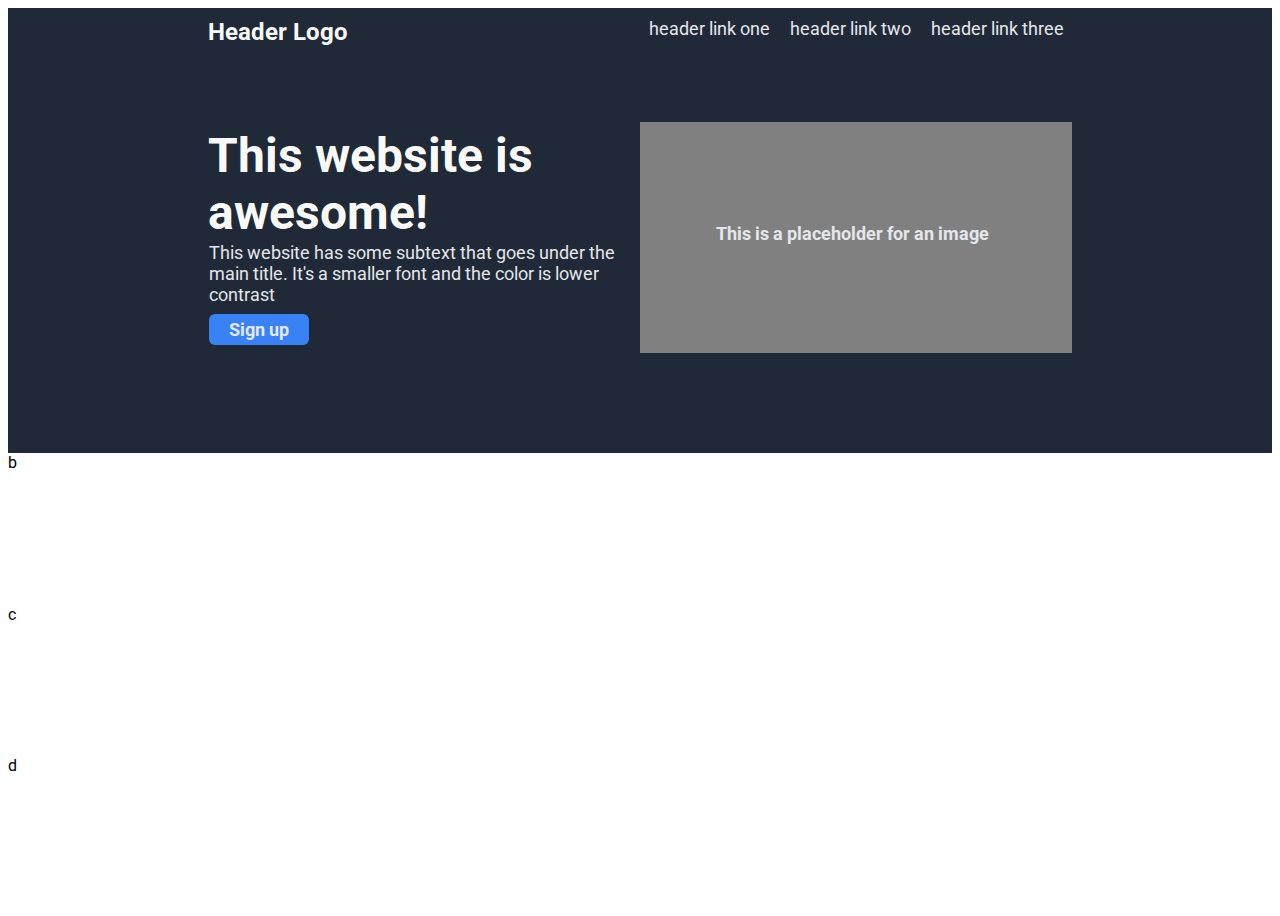
==== site-design/index.html @ 75287345 "Finished site header" ====
<!DOCTYPE html>
<html lang="en">

<head>
    <meta charset="UTF-8">
    <meta http-equiv="X-UA-Compatible" content="IE=edge">
    <meta name="viewport" content="width=device-width, initial-scale=1.0">
    <title>Document</title>
    <link rel="preconnect" href="https://fonts.googleapis.com">
    <link rel="preconnect" href="https://fonts.gstatic.com" crossorigin>
    <link href="https://fonts.googleapis.com/css2?family=Roboto:ital,wght@0,300;0,700;0,900;1,300&display=swap" rel="stylesheet">
    <link rel="stylesheet" href="style.css">
</head>

<body>
    <div class="page">   
        <div class="header">
            <div class = "page-top"><span id="logo">Header Logo</span><span class ="links"><a> header link one </a> <a> header link two </a> <a> header link three </a></span></span></div>
            <div class = "header-mid">
                <div class = "content">
                    <h1>This website is <br>awesome!</h1>
                    <p>This website has some subtext that goes under the<br> main title. It's a smaller font and the color is lower <br>contrast</p>
                    <button>Sign up</button>
                </div>
                <div class = "future-image">
                    <p><strong>This is a placeholder for an image</strong></p>
                </div>
            </div>
        </div>
        <div class="information">b</div>
        <div class="phrase">c</div>
        <div class="actioncall">d</div>
    </div>
</body>

</html>
---- site-design/style.css ----
* {
    font-family: 'Roboto';
}

.page {
    display: flex;
    flex-direction: column;
    width: 100%;
    height: 100vh;
}

.page div {
    flex: 1;
}

.header {
    background-color: #1F2937;
    padding: 10px 200px;
    padding-bottom: 100px;
}

#logo {
    font-size: 24px;
    color: #F9FAF8;
    font-weight: bold;
}

.header h1 {
    font-weight: bolder;
    color: #F9FAF8;
    font-size: 48px;
    align-self: flex-start;
    margin-bottom: 1px;
    padding-top: 0px;
    margin-top: 5px;
}

.header a, .header p, button {
    font-size: 18px;
    font-weight: normal;
    color:#E5E7EB;
    margin:8px;
    margin-top: 1px;
}

.header p {
    align-self: flex-start;
    margin-left: 1px;
}

.header .content {

    flex: 1;
}

.page-top {
    display: flex;
    height: 24px;
    margin-bottom: 80px;
    justify-content: space-between;
}

.header-mid {
    display: flex;
    justify-content: space-between;
}

.future-image {
    flex: 1;
    display: flex;
    justify-content: center;
    padding-top: 100px;
    align-items: center;
    background-color: gray;

}

button {
    background-color: #3882F6;
    border-collapse: separate; 
    border-radius: 6px;
    border: hidden;
    text-align: center;
    font-weight: bold;
    width: 100px;
    margin-left: 1px;
    padding: 5px;
    height: auto;

}
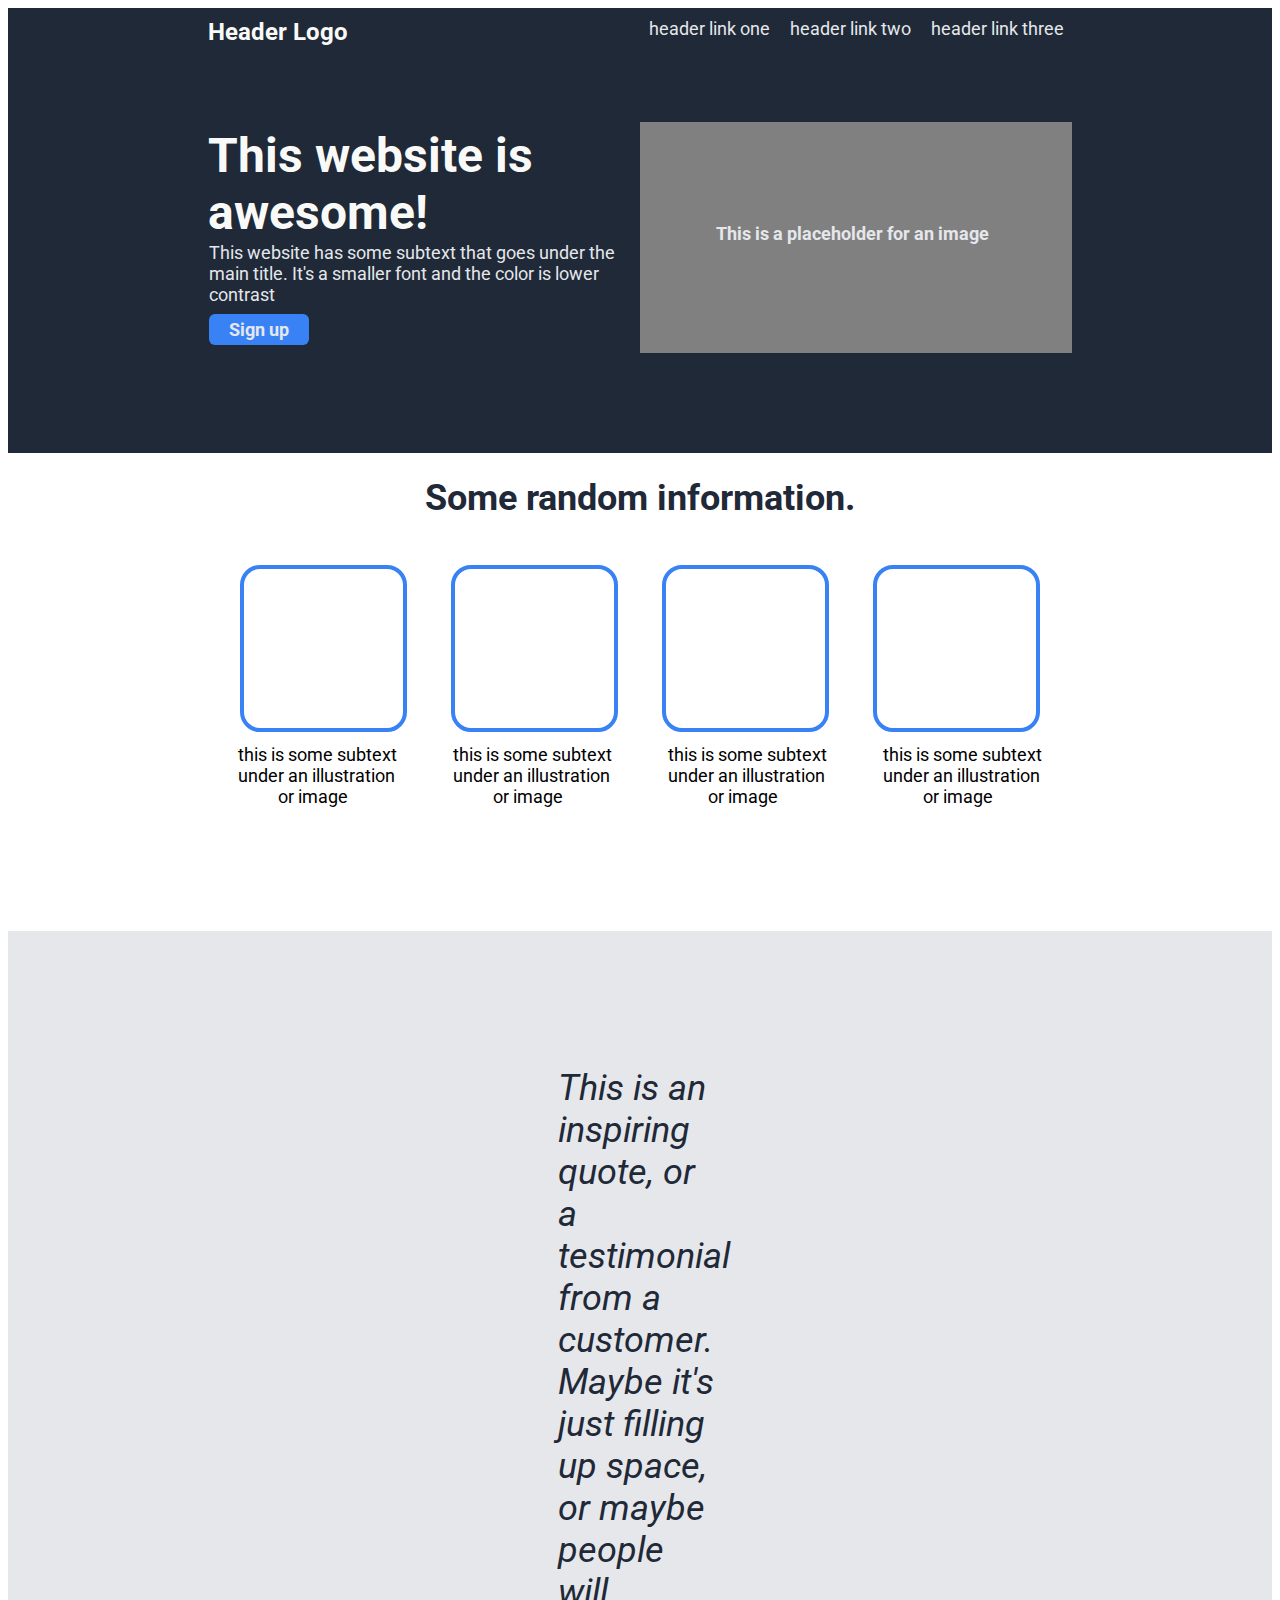
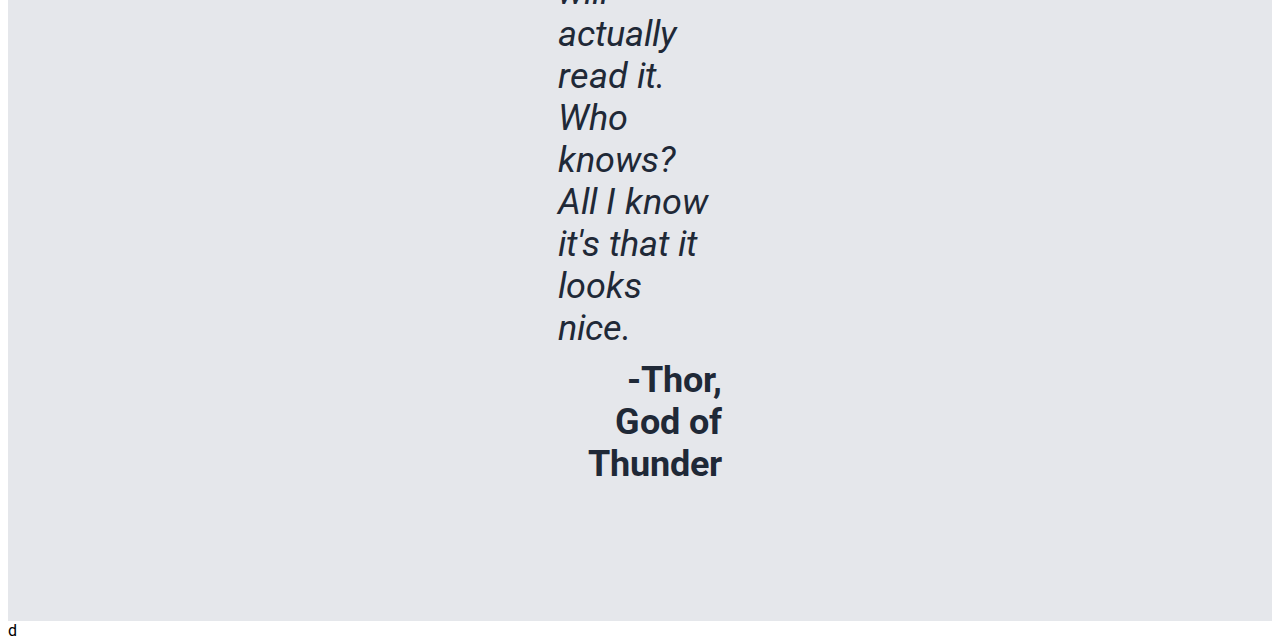
==== commit dad8f98f: "Finished both phrase and information section" ====
--- a/site-design/index.html
+++ b/site-design/index.html
@@ -27,8 +27,25 @@
                 </div>
             </div>
         </div>
-        <div class="information">b</div>
-        <div class="phrase">c</div>
+        <div class="information">
+            <h1>Some random information.</h1>
+            <div class = "container">
+                <div class = "illustrations"></div>
+                <div class = "illustrations"></div>
+                <div class = "illustrations"></div>
+                <div class = "illustrations"></div>
+            </div>
+            <div class = "container">
+                <div class = "illustration text">this is some subtext under an illustration &nbsp;&nbsp;&nbsp;&nbsp;&nbsp;&nbsp;&nbsp;&nbsp;&nbsp;&nbsp;or image</div>
+                <div class = "illustration text">this is some subtext under an illustration &nbsp;&nbsp;&nbsp;&nbsp;&nbsp;&nbsp;&nbsp;&nbsp;&nbsp;&nbsp;or image</div>
+                <div class = "illustration text">this is some subtext under an illustration &nbsp;&nbsp;&nbsp;&nbsp;&nbsp;&nbsp;&nbsp;&nbsp;&nbsp;&nbsp;or image</div>
+                <div class = "illustration text">this is some subtext under an illustration &nbsp;&nbsp;&nbsp;&nbsp;&nbsp;&nbsp;&nbsp;&nbsp;&nbsp;&nbsp;or image</div>
+            </div>
+        </div>
+        <div class="phrase">
+            <p id="motivation">This is an inspiring quote, or a testimonial from a customer. Maybe it's just filling up space, or maybe people will actually read it. Who knows? All I know it's that it looks nice.</p>
+            <p id = "author">-Thor, God of Thunder</p>
+        </div>
         <div class="actioncall">d</div>
     </div>
 </body>
--- a/site-design/style.css
+++ b/site-design/style.css
@@ -7,10 +7,6 @@
     flex-direction: column;
     width: 100%;
     height: 100vh;
-}
-
-.page div {
-    flex: 1;
 }
 
 .header {
@@ -35,7 +31,7 @@
     margin-top: 5px;
 }
 
-.header a, .header p, button {
+.header a, .header p, button, .text {
     font-size: 18px;
     font-weight: normal;
     color:#E5E7EB;
@@ -88,3 +84,71 @@
     height: auto;
 
 }
+
+.information {
+    display: flex;
+    flex-direction: column;
+    justify-content: center;
+
+}
+
+.container {
+    display: flex;
+    justify-content: center;
+    flex-direction: row;
+}
+
+.information h1 {
+    font-size: 36px;
+    font-weight: extra-bold;
+    color: #1F2937;
+    text-align: center;
+}
+
+.text, .illustrations {
+    height: 159px;
+    width: 159px;
+    margin: 28px;
+    margin-top: 2px;
+}
+
+.text {
+    color: black;
+}
+
+
+.illustrations {
+    height: 159px;
+    width: 159px;
+    margin: 22px;
+    margin-bottom: 10px;
+    border: 4px solid #3882F6;
+    border-collapse: separate; 
+    border-radius: 20px;
+}
+
+.phrase {
+    padding: 100px 550px;
+}
+
+.phrase, #motivation {
+    display: flex;
+    flex-direction: column;
+    background-color: #E5E7EB;
+    font-weight: light;
+    font-style: italic;
+    font-size: 36px;
+    color: #1F2937;
+}
+
+#motivation {
+    margin-bottom: 10px;
+}
+
+#author {
+    font-style: normal;
+    font-weight: bold;
+    text-align: end;
+    margin-top: 0px;
+}
+
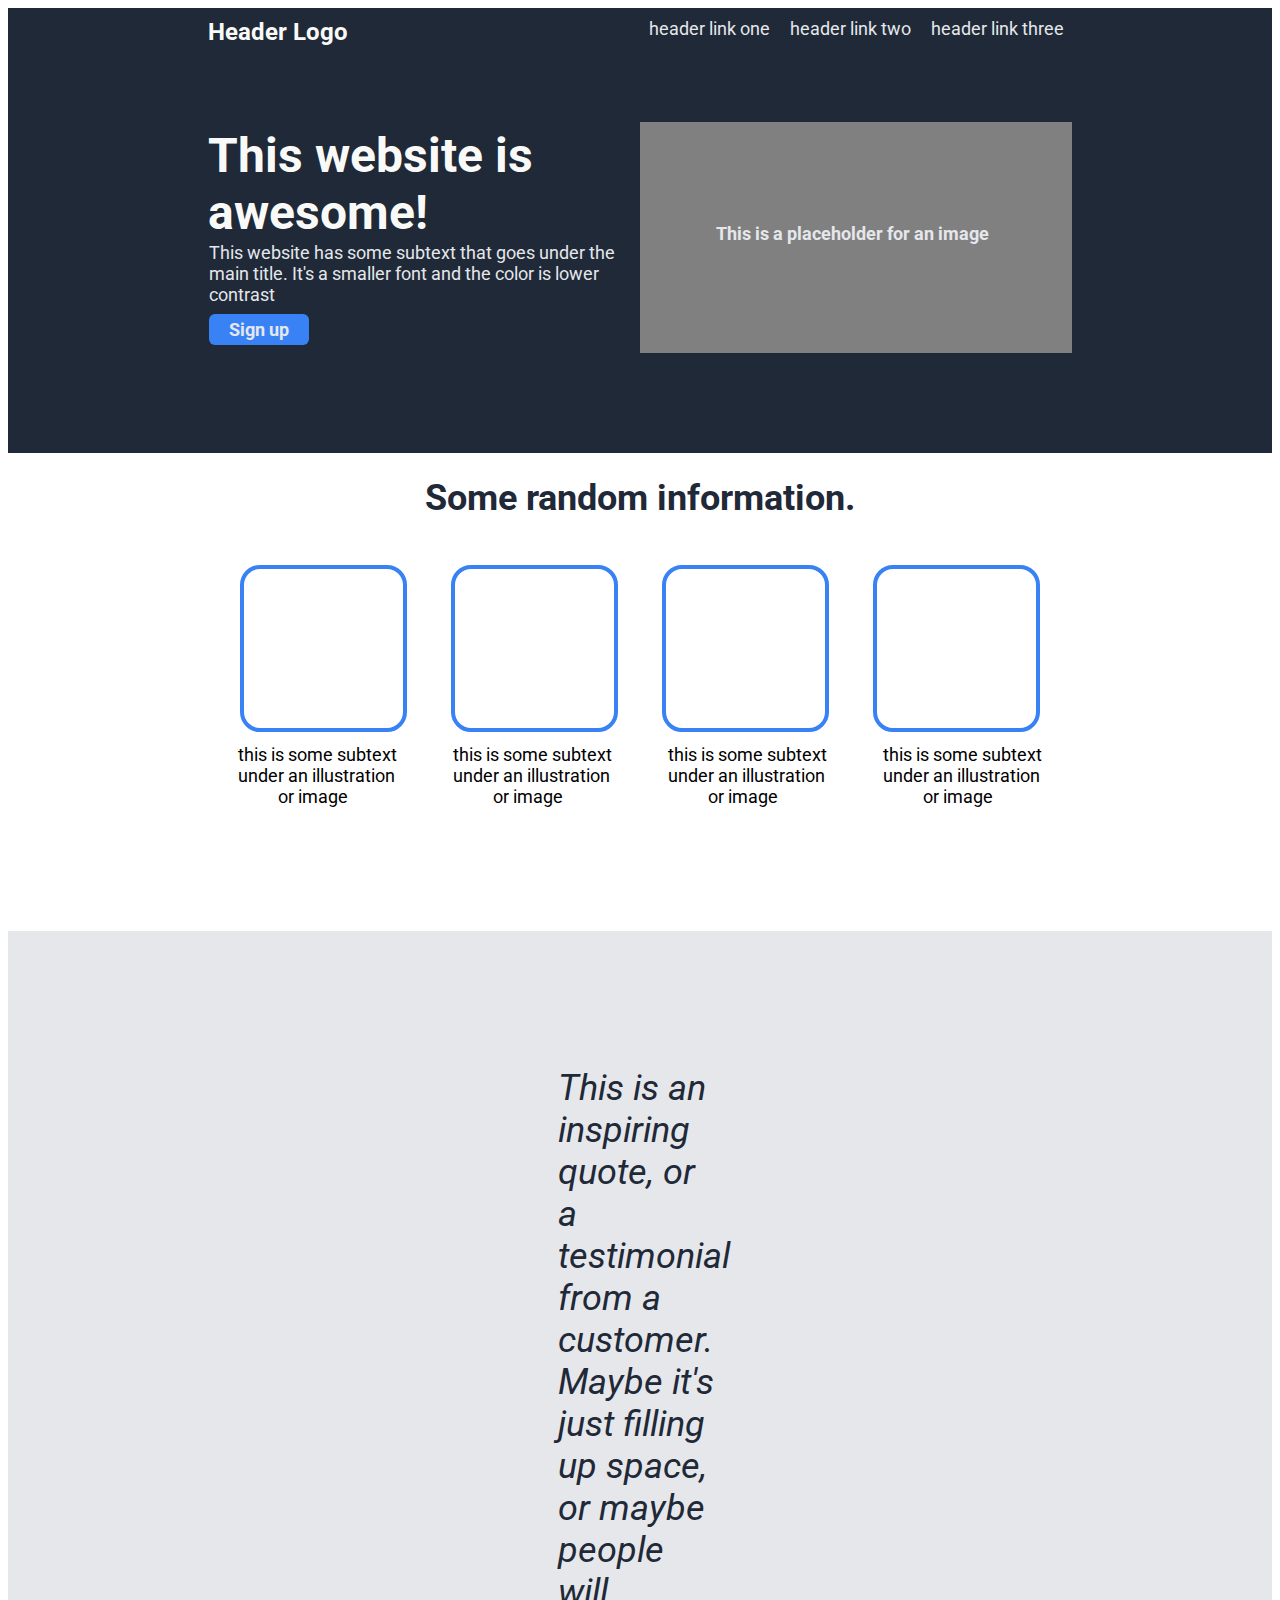
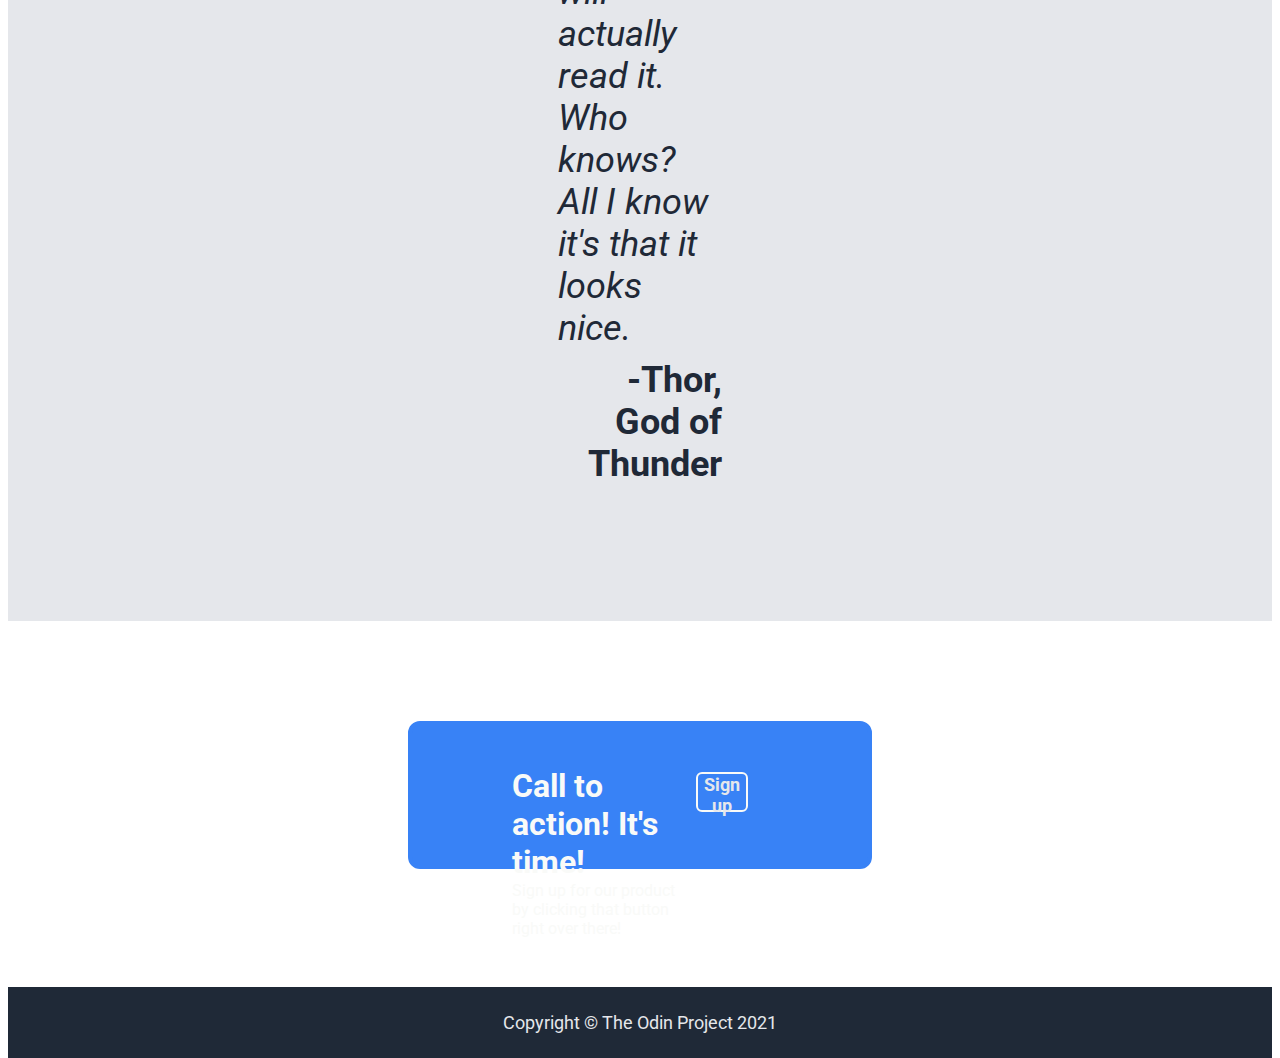
==== commit 743ef12f: "Finished both footer and calltoaction" ====
--- a/site-design/index.html
+++ b/site-design/index.html
@@ -46,7 +46,14 @@
             <p id="motivation">This is an inspiring quote, or a testimonial from a customer. Maybe it's just filling up space, or maybe people will actually read it. Who knows? All I know it's that it looks nice.</p>
             <p id = "author">-Thor, God of Thunder</p>
         </div>
-        <div class="actioncall">d</div>
+        <div class="actioncall">
+            <div>
+                <h1>Call to action! It's time!</h1>
+                <p>Sign up for our product by clicking that button right over there!</p>
+            </div>
+            <button id="signup">Sign up</button>
+        </div>
+        <p id = "copyright">Copyright © The Odin Project 2021</p>
     </div>
 </body>
 
--- a/site-design/style.css
+++ b/site-design/style.css
@@ -152,3 +152,46 @@
     margin-top: 0px;
 }
 
+.actioncall {
+    background-color: #3882F6;
+    margin: 100px 400px;
+    border: 4px solid #3882F6;
+    border-collapse: separate; 
+    border-radius: 12px;
+    padding: 20px 100px;
+    display: flex;
+    color:#F9FAF8;
+    flex-direction: row;
+}
+.actioncall div {
+    flex: 0.75;
+    height: 100px;
+}
+
+.actioncall h1 {
+    margin-bottom: 0px;
+    margin-right: 5px;
+}
+
+.actioncall p {
+    margin-top: 0px;
+    margin-right: 0px;
+}
+
+#signup {
+    flex: 0.2;
+    text-align: center;
+    margin-left: 5px;
+    border: 2px solid #F9FAF8;
+    padding: 0px;
+    height: 40px;
+    align-self: center;
+}
+
+#copyright {
+    background-color: #1F2937;
+    font-size: 18px;
+    color: #E5E7EB;
+    text-align: center;
+    padding: 25px;
+}